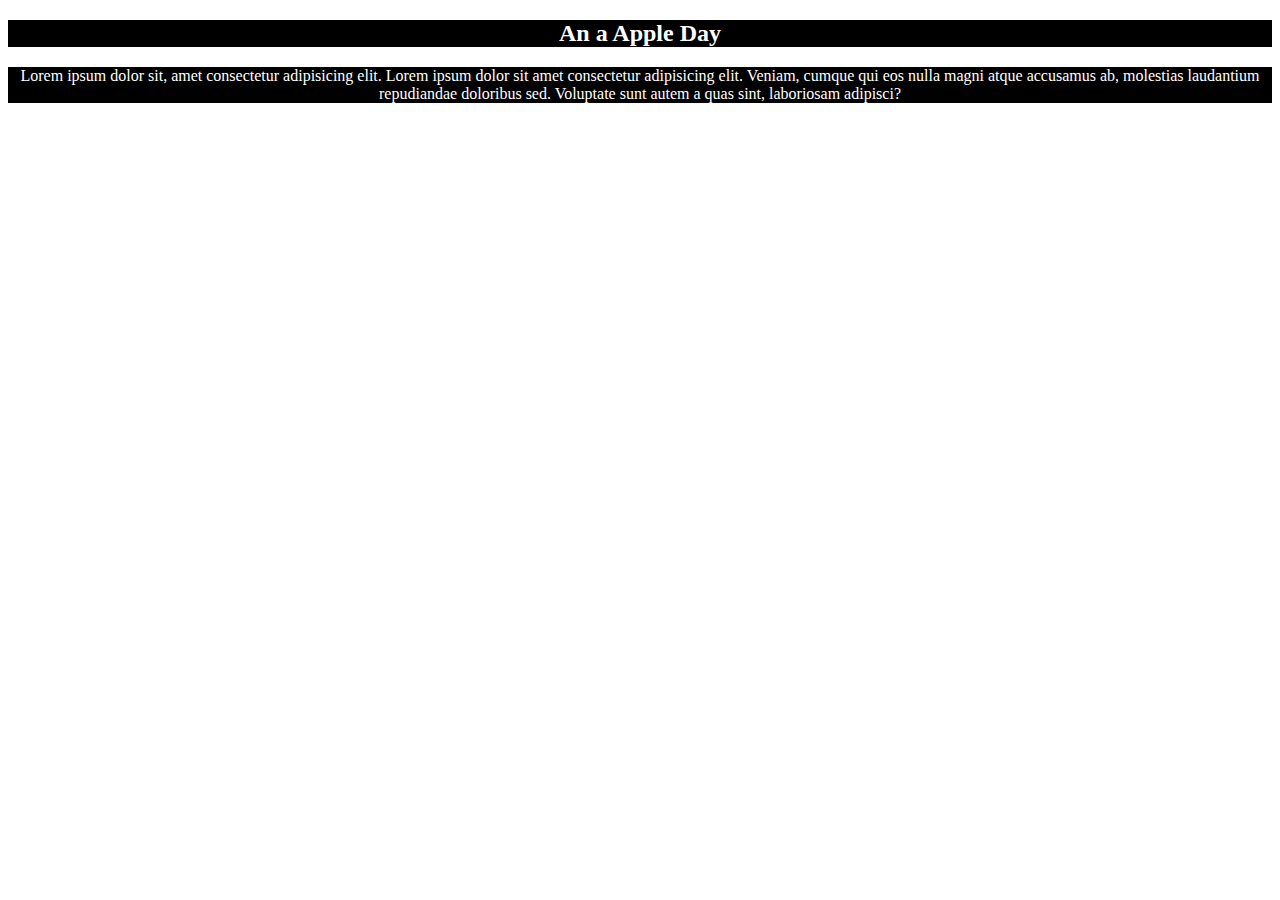
==== dom.html @ dea4b32d "dom" ====
<!DOCTYPE html>
<html lang="en">
<head>
    <meta charset="UTF-8">
    <meta name="viewport" content="width=device-width, initial-scale=1.0">
    <title>Document</title>
</head>
<body>
    <h2 id="second">Hello World</h2>
    <div class="container">
        Lorem ipsum dolor sit, amet consectetur adipisicing elit. Lorem ipsum dolor sit amet consectetur adipisicing elit. Veniam, cumque qui eos nulla magni atque accusamus ab, molestias laudantium repudiandae doloribus sed. Voluptate sunt autem a quas sint, laboriosam adipisci?
    </div>
    <script src="dom.js"></script>
</body>
</html>
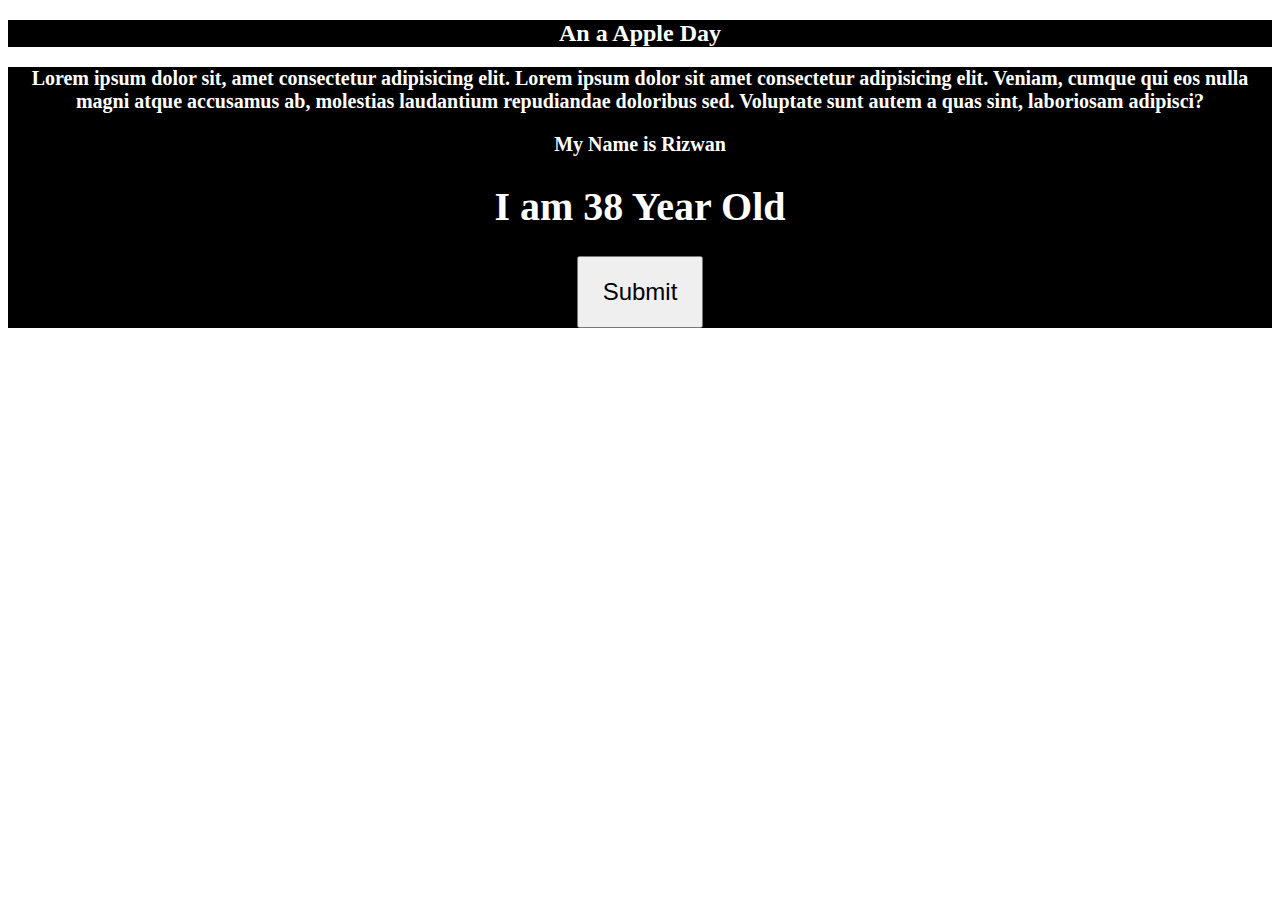
==== commit e2531e9c: "dom" ====
--- a/dom.html
+++ b/dom.html
@@ -3,6 +3,7 @@
 <head>
     <meta charset="UTF-8">
     <meta name="viewport" content="width=device-width, initial-scale=1.0">
+    <link href="https://cdn.jsdelivr.net/npm/bootstrap@5.0.2/dist/css/bootstrap.min.css" rel="stylesheet" integrity="sha384-EVSTQN3/azprG1Anm3QDgpJLIm9Nao0Yz1ztcQTwFspd3yD65VohhpuuCOmLASjC" crossorigin="anonymous">
     <title>Document</title>
 </head>
 <body>
